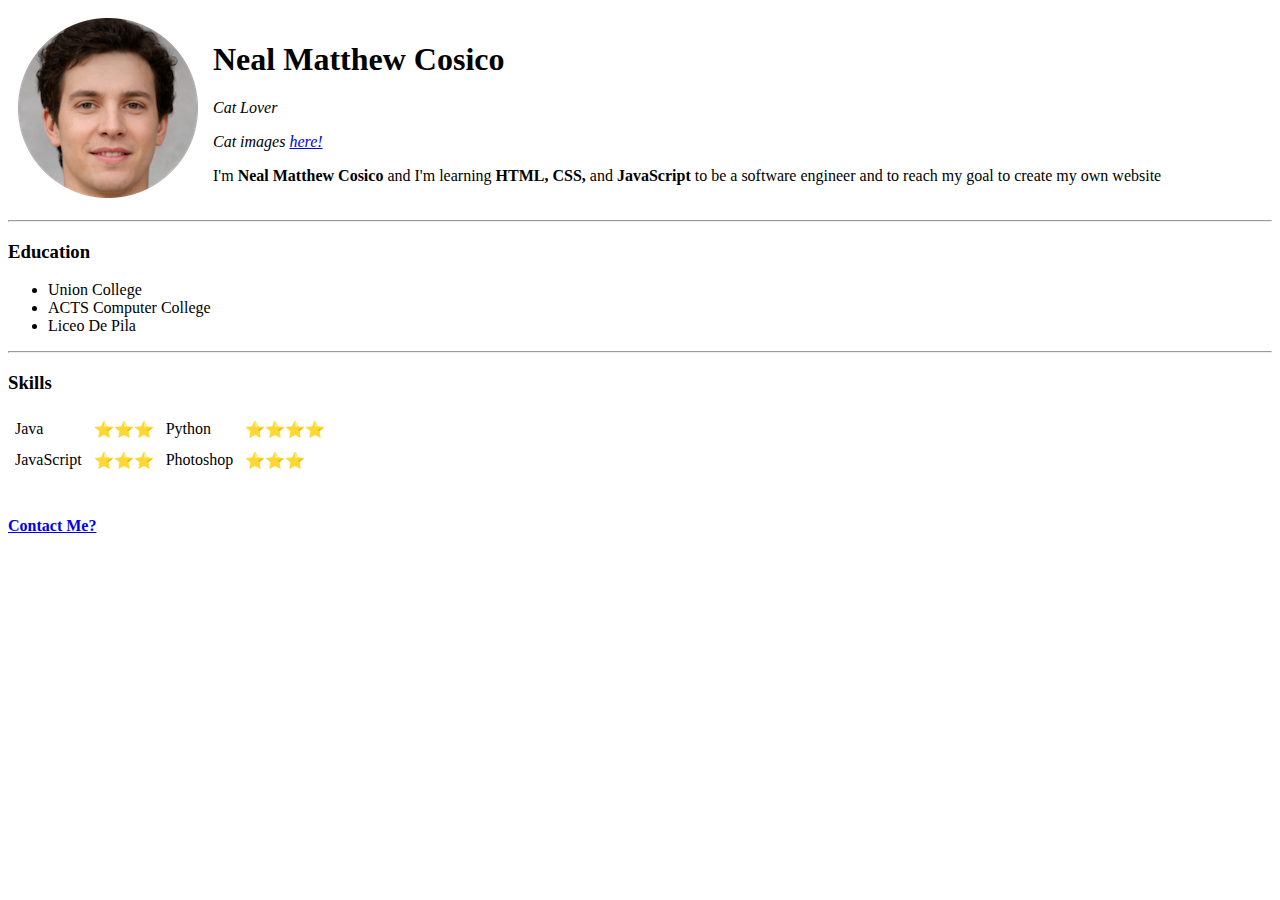
==== index.html @ a9d28ddb "add initial cv website files" ====
<!DOCTYPE html>
<html lang="en">
<head>
    <meta charset="UTF-8">
    <meta http-equiv="X-UA-Compatible" content="IE=edge">
    <meta name="viewport" content="width=device-width, initial-scale=1.0">
    <meta content="This website was made only for ABC's OG members">
    <link rel='stylesheet' href='style.css'>
    <title>Neal Website</title>
</head>
<body>
    <table cellspacing='5px' cellpadding='5px'>
        <tr>
            <td><img src="/Images/37268474-fake-human-circle-img.png" alt="fake-Human"></td>
            <td><h1>Neal Matthew Cosico</h1>
                <p><em>Cat Lover</em></p>
                <p><em>Cat images <a href="https://pixabay.com/images/search/cat/" target="_blank">here!</a></em></p>
                <p>
                    I'm <strong>Neal Matthew Cosico</strong> and I'm learning <strong>HTML, CSS, </strong> and <strong>JavaScript</strong>
                    to be a software engineer and to reach my goal to create my own website
                </p></td>
        </tr>
    </table>
<hr>
<h3>Education</h3>
<ul>
<li>Union College</li>
<li>ACTS Computer College</li>
<li>Liceo De Pila</li>
</ul>
<hr>
<h3>Skills</h3>
<table class="table" cellpadding='5px'>
    <tr>
        <td>Java</td>
        <td>⭐⭐⭐</td>
        <td>Python</td>
        <td>⭐⭐⭐⭐</td>
    </tr>  
    <tr>
        <td>JavaScript</td>
        <td>⭐⭐⭐</td>
        <td>Photoshop</td>
        <td>⭐⭐⭐</td>
    </tr>
</table>

<strong><a href="contacts.html">Contact Me?</a></strong>

</body>
</html>
---- style.css ----
.table {
  padding-bottom: 20px;
  margin-bottom: 20px;
}
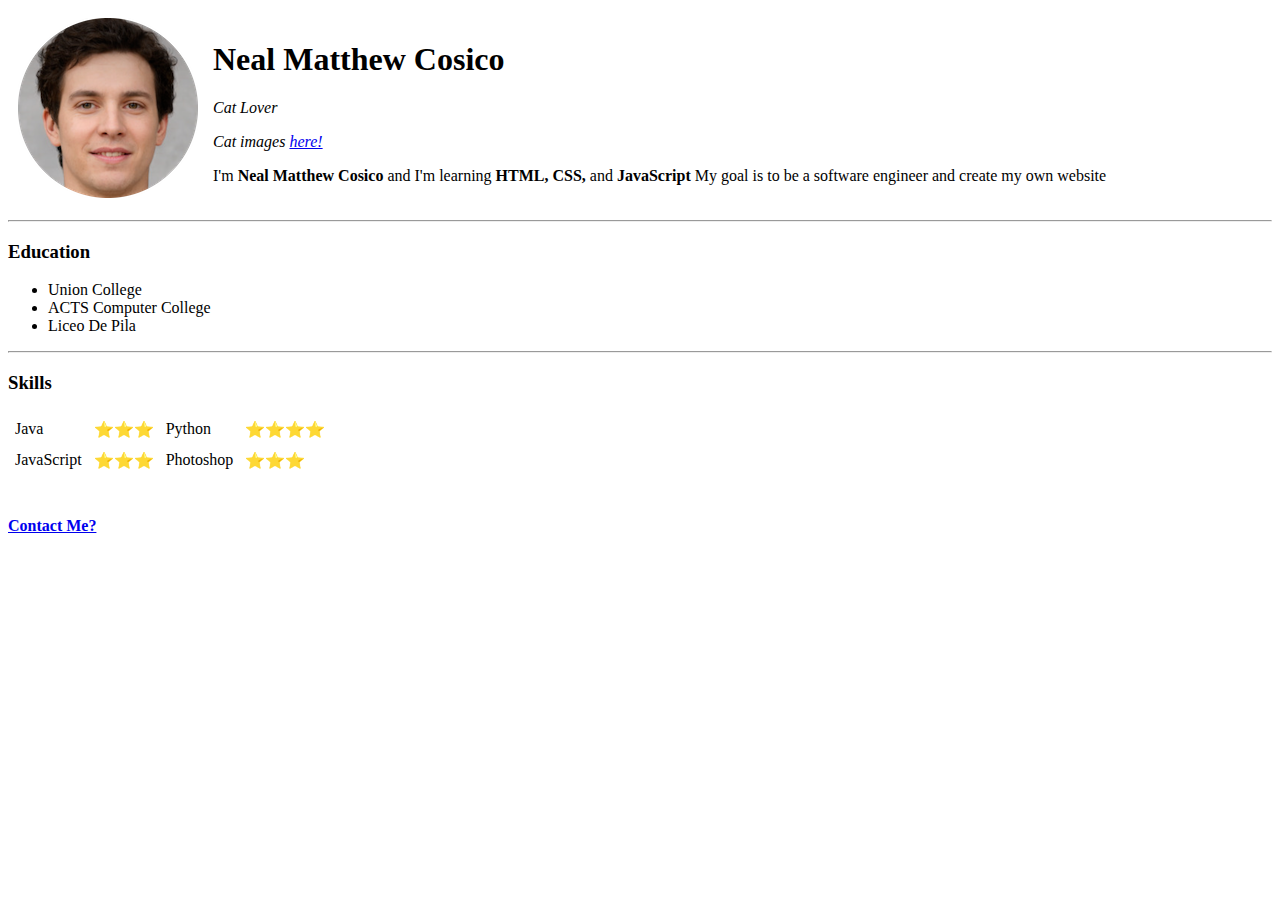
==== commit 3b7b606d: "Update index.html" ====
--- a/index.html
+++ b/index.html
@@ -11,13 +11,13 @@
 <body>
     <table cellspacing='5px' cellpadding='5px'>
         <tr>
-            <td><img src="/Images/37268474-fake-human-circle-img.png" alt="fake-Human"></td>
+            <td><img src="Images/37268474-fake-human-circle-img.png" alt="fake-Human"></td>
             <td><h1>Neal Matthew Cosico</h1>
                 <p><em>Cat Lover</em></p>
                 <p><em>Cat images <a href="https://pixabay.com/images/search/cat/" target="_blank">here!</a></em></p>
                 <p>
                     I'm <strong>Neal Matthew Cosico</strong> and I'm learning <strong>HTML, CSS, </strong> and <strong>JavaScript</strong>
-                    to be a software engineer and to reach my goal to create my own website
+                    My goal is to be a software engineer and create my own website
                 </p></td>
         </tr>
     </table>
@@ -48,4 +48,4 @@
 <strong><a href="contacts.html">Contact Me?</a></strong>
 
 </body>
-</html>+</html>
